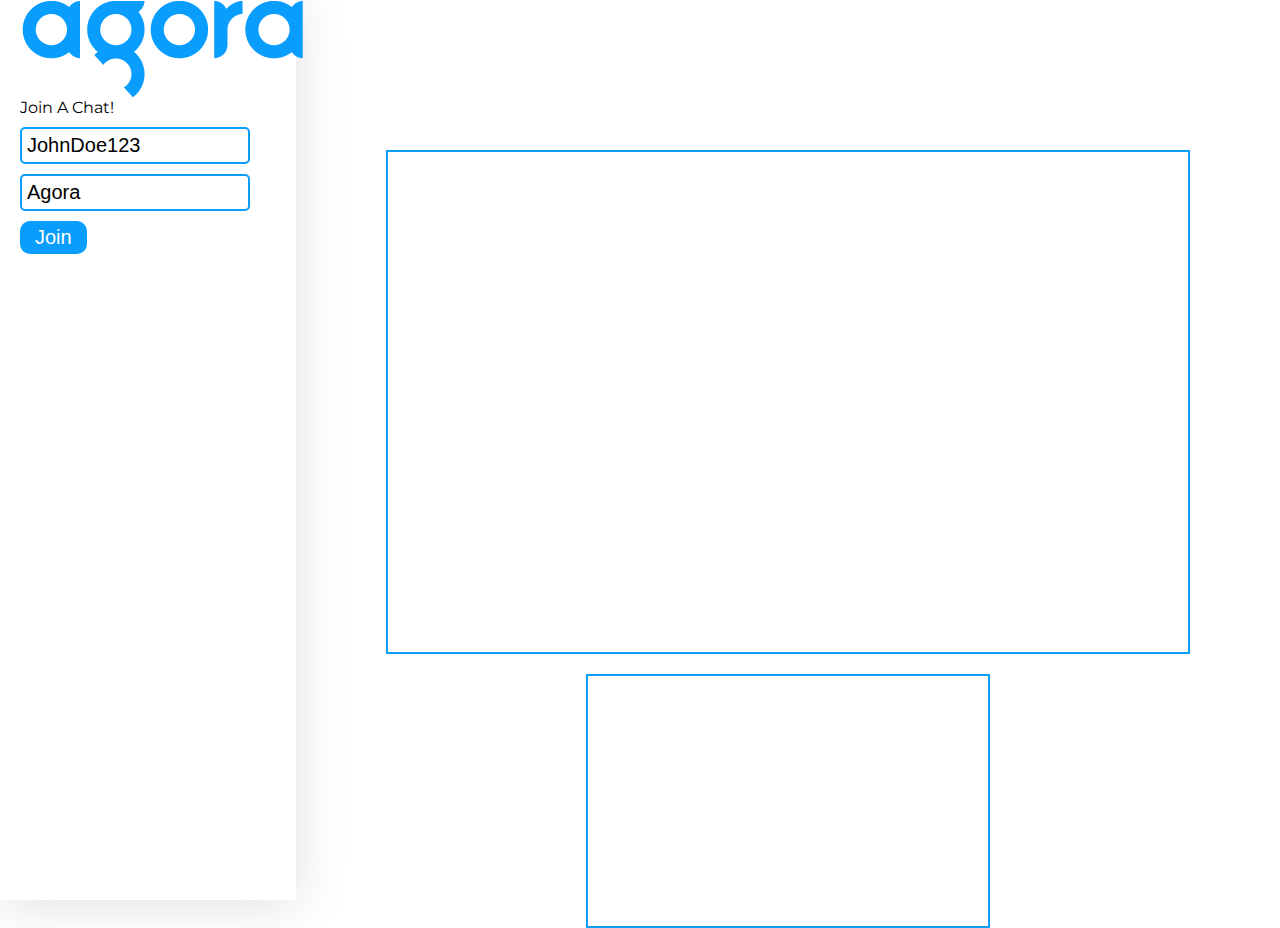
==== videoCall.html @ bfc1ed49 "Day3" ====
<html>
    <head>
        <title>Video Calling</title>
        <link rel="stylesheet" href="styles.css"/>
        <link rel="preconnect" href="https://fonts.gstatic.com">
        <link href="https://fonts.googleapis.com/css2?family=Montserrat&display=swap" rel="stylesheet">
    </head>
    <body>
        <div class="flexContainer">
            <div class="left-pane">
                <div class="logoSmall">
                    <img class="logoElement" src="assets/agoraLogo.png"/>
                </div>
                <span class="headingText">
                    Join A Chat!
                </span>
                <input type="text" id="username" placeholder="Username" value="JohnDoe123">
                <input type="text" id="channelName" placeholder="ChannelName" value="Agora">
                <button class="submitButton" id="join">Join</button>
            </div>
            <div class="right-container">
            <div class="right-pane">
                <div id="SelfStream">
                </div>
                <div id="remoteStream">
                </div>
            </div>
        </div>
        </div>
        <script src="https://cdn.agora.io/sdk/release/AgoraRTCSDK-3.0.0.js"></script>
        <script src="agoraRtc.js"></script>
    </body>
</html>
---- styles.css ----
body{
    margin: 0;
    padding: 0;
    font-family: 'Montserrat', sans-serif;
}

#container{
    background-color: #099dfd;
}
.left-pane{
    background-color: white;
    width: 20vw;
    height: 100vh;
    padding-left: 20px;
    padding-right: 20px;
    box-shadow: 0px 4px 52px rgba(0, 0, 0, 0.13);
}

.logo{
    width: 60%;
    padding-top: 30px;
    margin: 0 auto;
}

#img-container{
    max-width: 100%;
    max-height: 100%;
}

.loginContainer{
    margin-top: 20vh;
}

#headingText{
    font-size: 1.5rem;

}
#highlighted{
    color: #099dfd;
}

#email{
    margin-top: 20px;
}

input{
    margin-top: 10px;
    padding: 5px;
    width: 90%;
    font-size: 1.25rem;
    border: 2px solid #099dfd;
    border-radius: 5px;
}
.submitButton{
    background-color: #099dfd;
    margin-top: 10px;
    padding-top: 5px;
    padding-bottom: 5px;
    padding-right: 15px;
    padding-left: 15px;
    color: white;
    border: none;
    font-size: 1.25rem;
    border-radius: 10px;
}

#flexContainer{
    display: flex;
    flex-direction: row;
}

#right-pane{
    flex: 1;
    text-align: center;
}

#circleContainer{
    display: flex;
    margin: 0 auto;
    margin-top: 60px;
    width: 650px;
    height: 650px;
    border-radius: 1000px;
    background-color: #ffffff4b;
    justify-items: center;
    margin-bottom: 100px;
}

#illustration{
    max-width: 100%;
    max-height: 100%;
}

#illustrationContainer{
    width: 500px;
    margin: auto;
    padding-bottom: 45px;
}

#bottomText{
    font-size: 1.75rem;
    color: white;
}

.flexContainer{
    display: flex;
    flex-direction: row;
}


.right-container{
    display: flex;
    width: 100%;
    height: 100%;
    flex-direction: column;
    align-items: center;
}


#SelfStream{
    margin-top: 150px;
    justify-self: center;
    border: 2px solid #099dfd;
    width: 800px;
    height: 500px;
}

#remoteStream{
    text-align: left;
    margin-top: 20px;
    justify-self: center;
    border: 2px solid #099dfd;
    width: 400px;
    height: 250px;
}
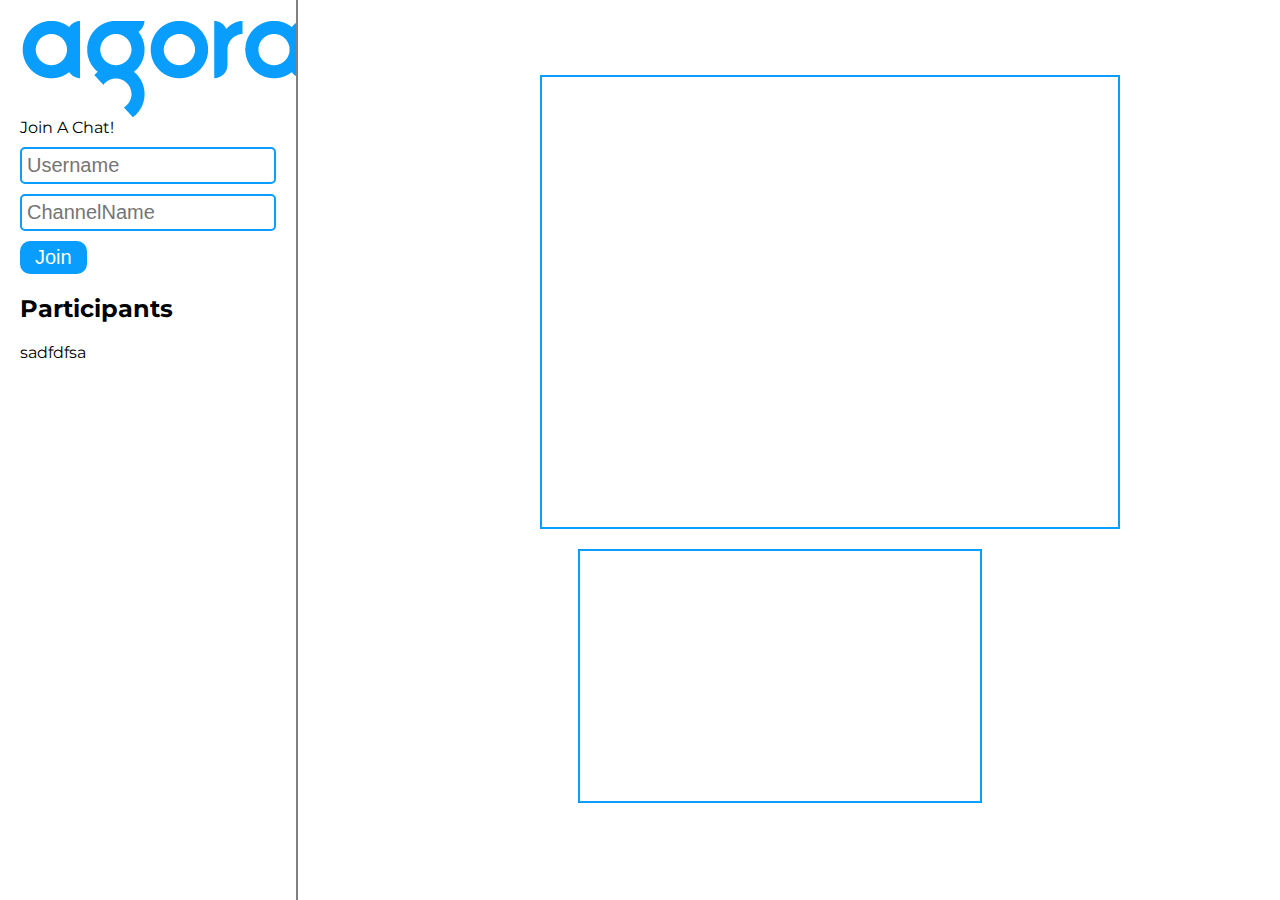
==== commit 616d3c49: "Fixes" ====
--- a/videoCall.html
+++ b/videoCall.html
@@ -4,28 +4,64 @@
         <link rel="stylesheet" href="styles.css"/>
         <link rel="preconnect" href="https://fonts.gstatic.com">
         <link href="https://fonts.googleapis.com/css2?family=Montserrat&display=swap" rel="stylesheet">
+        <style>
+            .left {
+            left: 0;
+            background-color:white;
+            }
+
+            .right {
+            right: 0;
+            background-color: #099dfd white;
+            }
+
+            .split-left {
+            height: 100%;
+            width: 20%;
+            position: fixed;
+            z-index: 1;
+            top: 0;
+            overflow-x: hidden;
+            padding: 20px;
+            border-right: 2px solid gray;
+            }
+            .split-right {
+            height: 100%;
+            width: 75%;
+            position: fixed;
+            z-index: 1;
+            top: 0;
+            overflow-x: hidden;
+            padding: 20px;
+
+            }
+        </style>
     </head>
     <body>
-        <div class="flexContainer">
-            <div class="left-pane">
-                <div class="logoSmall">
-                    <img class="logoElement" src="assets/agoraLogo.png"/>
-                </div>
-                <span class="headingText">
-                    Join A Chat!
-                </span>
-                <input type="text" id="username" placeholder="Username" value="JohnDoe123">
-                <input type="text" id="channelName" placeholder="ChannelName" value="Agora">
-                <button class="submitButton" id="join">Join</button>
+        <div class="left split-left">
+            <div class="logoSmall">
+                <img class="logoElement" src="assets/agoraLogo.png"/>
             </div>
-            <div class="right-container">
+            <span class="headingText">
+                Join A Chat!
+            </span>
+            <input type="text" id="username" placeholder="Username">
+            <input type="text" id="channelName" placeholder="ChannelName">
+            <button class="submitButton" id="join">Join</button>
+
+            <h2> Participants </h2>
+            <p>sadfdfsa</p>
+
+        </div>
+
+        <div class="right split-right">
             <div class="right-pane">
                 <div id="SelfStream">
                 </div>
+                
                 <div id="remoteStream">
                 </div>
             </div>
-        </div>
         </div>
         <script src="https://cdn.agora.io/sdk/release/AgoraRTCSDK-3.0.0.js"></script>
         <script src="agoraRtc.js"></script>
--- a/styles.css
+++ b/styles.css
@@ -1,57 +1,112 @@
-body{
+#SelfStream{
+    margin-top: 55px;
+    margin-left: 15rem;
+    border: 2px solid #099dfd;
+    width: 60%;
+    height: 50%;
+}
+
+#remoteStream{
+    text-align: left;
+    margin-top: 20px;
+    justify-self: center;
+    border: 2px solid #099dfd;
+    width: 400px;
+    height: 250px;
+}
+
+body {
     margin: 0;
     padding: 0;
     font-family: 'Montserrat', sans-serif;
 }
 
-#container{
+#container {
     background-color: #099dfd;
 }
-.left-pane{
-    background-color: white;
-    width: 20vw;
+
+#flexContainer {
+    display: flex;
+    flex-direction: row;
+}
+
+.left-pane {
+    display: flex;
+    flex-direction: column;
+    width: 50vw;
     height: 100vh;
     padding-left: 20px;
     padding-right: 20px;
-    box-shadow: 0px 4px 52px rgba(0, 0, 0, 0.13);
 }
 
-.logo{
+#illustrationContainer {
+    display: flex;
+    width: 100%;
+    height: 80%;
+    justify-items: center;
+}
+
+#illustration {
+    display: block;
+    margin: auto;
+    max-width: 100%;
+    max-height: 100%;
+}
+
+#bottomText {
+    margin: auto;
+    width: 80%;
+    text-align: center;
+    font-size: 2rem;
+    color: white;
+}
+
+#right-pane {
+    background-color: white;
+    flex: 1;
+}
+
+.logo {
     width: 60%;
     padding-top: 30px;
     margin: 0 auto;
 }
 
-#img-container{
+#img-container {
     max-width: 100%;
     max-height: 100%;
 }
 
-.loginContainer{
-    margin-top: 20vh;
+.loginContainer {
+    margin: auto;
+    width: 60%;
+    margin-top: 30vh;
 }
 
-#headingText{
-    font-size: 1.5rem;
+#headingText {
+    width: 100%;
+    font-size: 2rem;
+    text-align: left;
+}
 
-}
-#highlighted{
+#highlighted {
     color: #099dfd;
 }
 
-#email{
+#email {
     margin-top: 20px;
 }
 
-input{
+input {
     margin-top: 10px;
     padding: 5px;
-    width: 90%;
+    width: 100%;
     font-size: 1.25rem;
     border: 2px solid #099dfd;
     border-radius: 5px;
 }
-.submitButton{
+
+.submitButton {
     background-color: #099dfd;
     margin-top: 10px;
     padding-top: 5px;
@@ -63,73 +118,3 @@
     font-size: 1.25rem;
     border-radius: 10px;
 }
-
-#flexContainer{
-    display: flex;
-    flex-direction: row;
-}
-
-#right-pane{
-    flex: 1;
-    text-align: center;
-}
-
-#circleContainer{
-    display: flex;
-    margin: 0 auto;
-    margin-top: 60px;
-    width: 650px;
-    height: 650px;
-    border-radius: 1000px;
-    background-color: #ffffff4b;
-    justify-items: center;
-    margin-bottom: 100px;
-}
-
-#illustration{
-    max-width: 100%;
-    max-height: 100%;
-}
-
-#illustrationContainer{
-    width: 500px;
-    margin: auto;
-    padding-bottom: 45px;
-}
-
-#bottomText{
-    font-size: 1.75rem;
-    color: white;
-}
-
-.flexContainer{
-    display: flex;
-    flex-direction: row;
-}
-
-
-.right-container{
-    display: flex;
-    width: 100%;
-    height: 100%;
-    flex-direction: column;
-    align-items: center;
-}
-
-
-#SelfStream{
-    margin-top: 150px;
-    justify-self: center;
-    border: 2px solid #099dfd;
-    width: 800px;
-    height: 500px;
-}
-
-#remoteStream{
-    text-align: left;
-    margin-top: 20px;
-    justify-self: center;
-    border: 2px solid #099dfd;
-    width: 400px;
-    height: 250px;
-}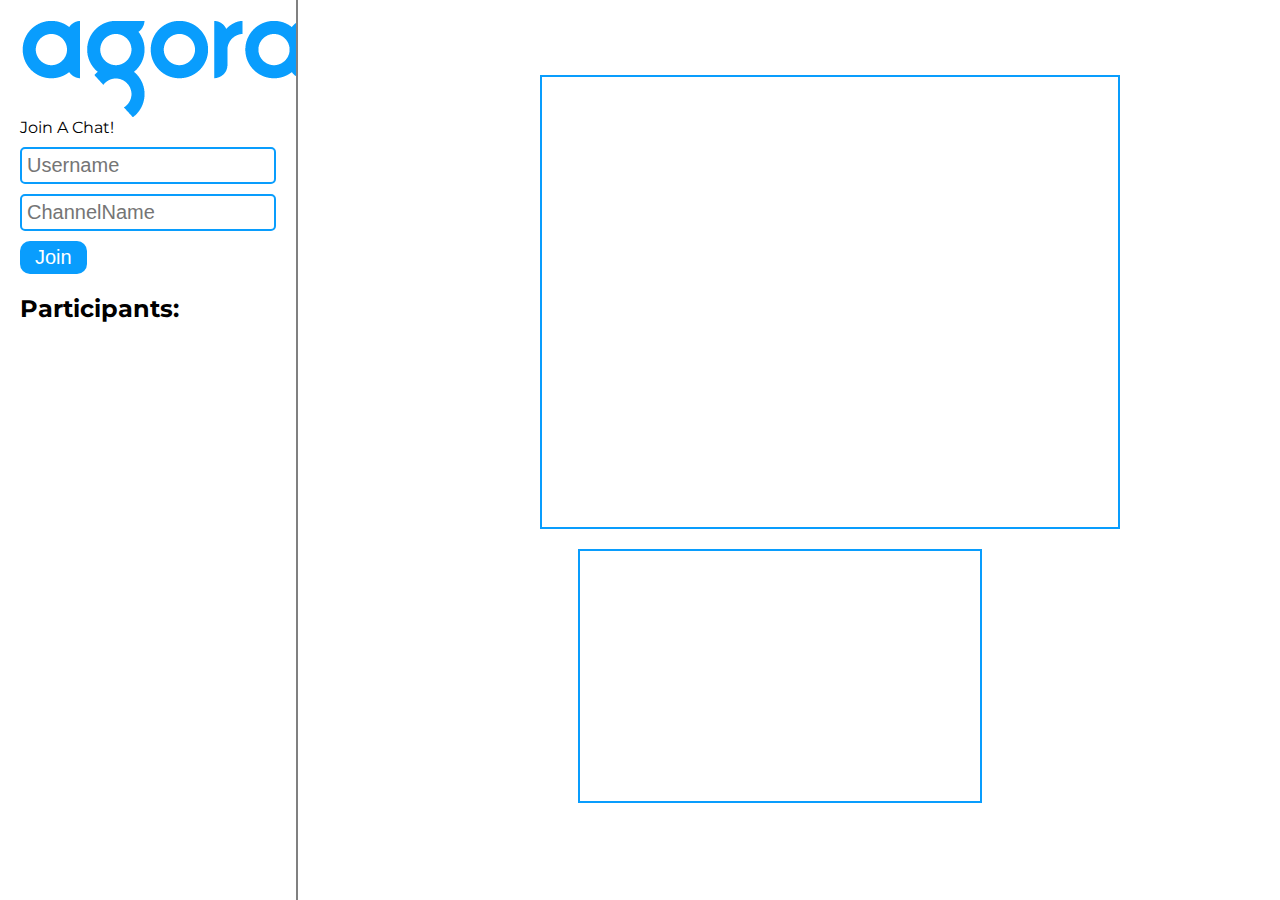
==== commit 13b3cf04: "Fixes" ====
--- a/videoCall.html
+++ b/videoCall.html
@@ -49,8 +49,7 @@
             <input type="text" id="channelName" placeholder="ChannelName">
             <button class="submitButton" id="join">Join</button>
 
-            <h2> Participants </h2>
-            <p>sadfdfsa</p>
+            <h2> Participants: </h2>
 
         </div>
 
@@ -58,7 +57,7 @@
             <div class="right-pane">
                 <div id="SelfStream">
                 </div>
-                
+
                 <div id="remoteStream">
                 </div>
             </div>
